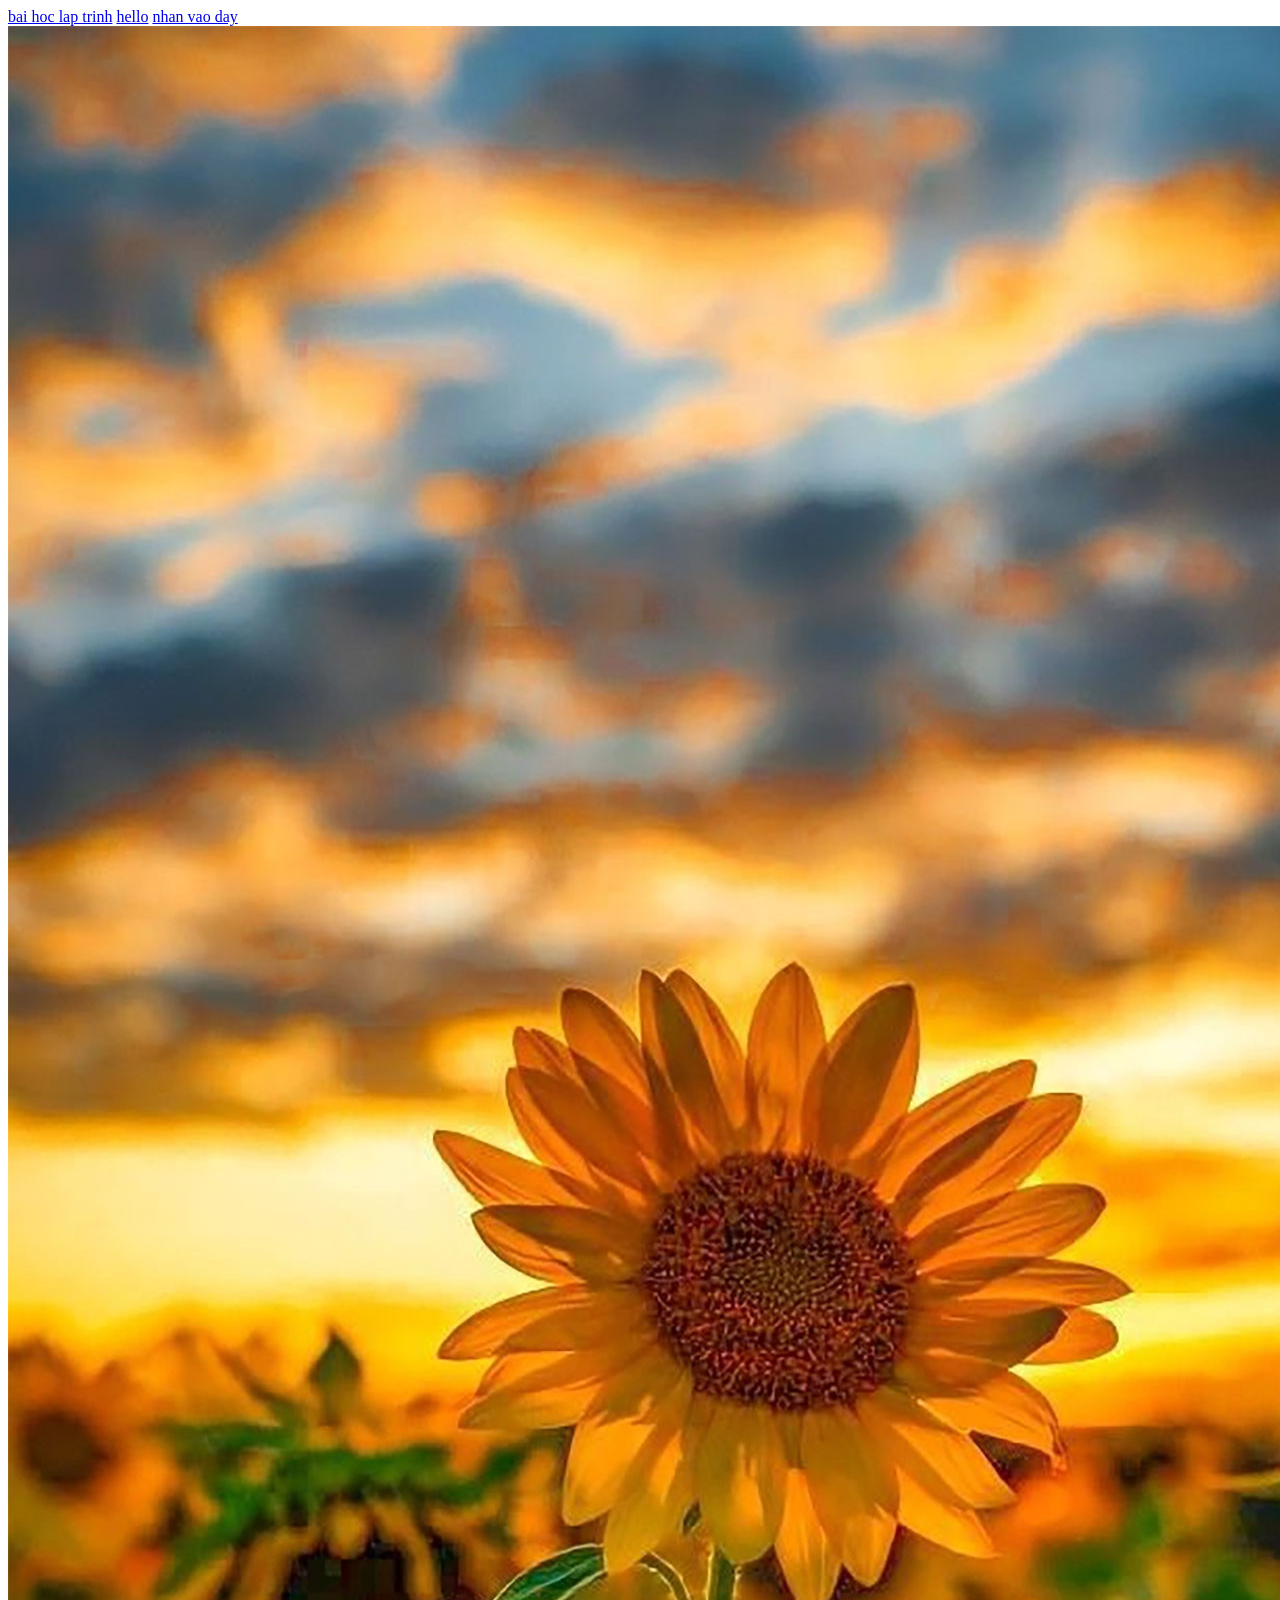
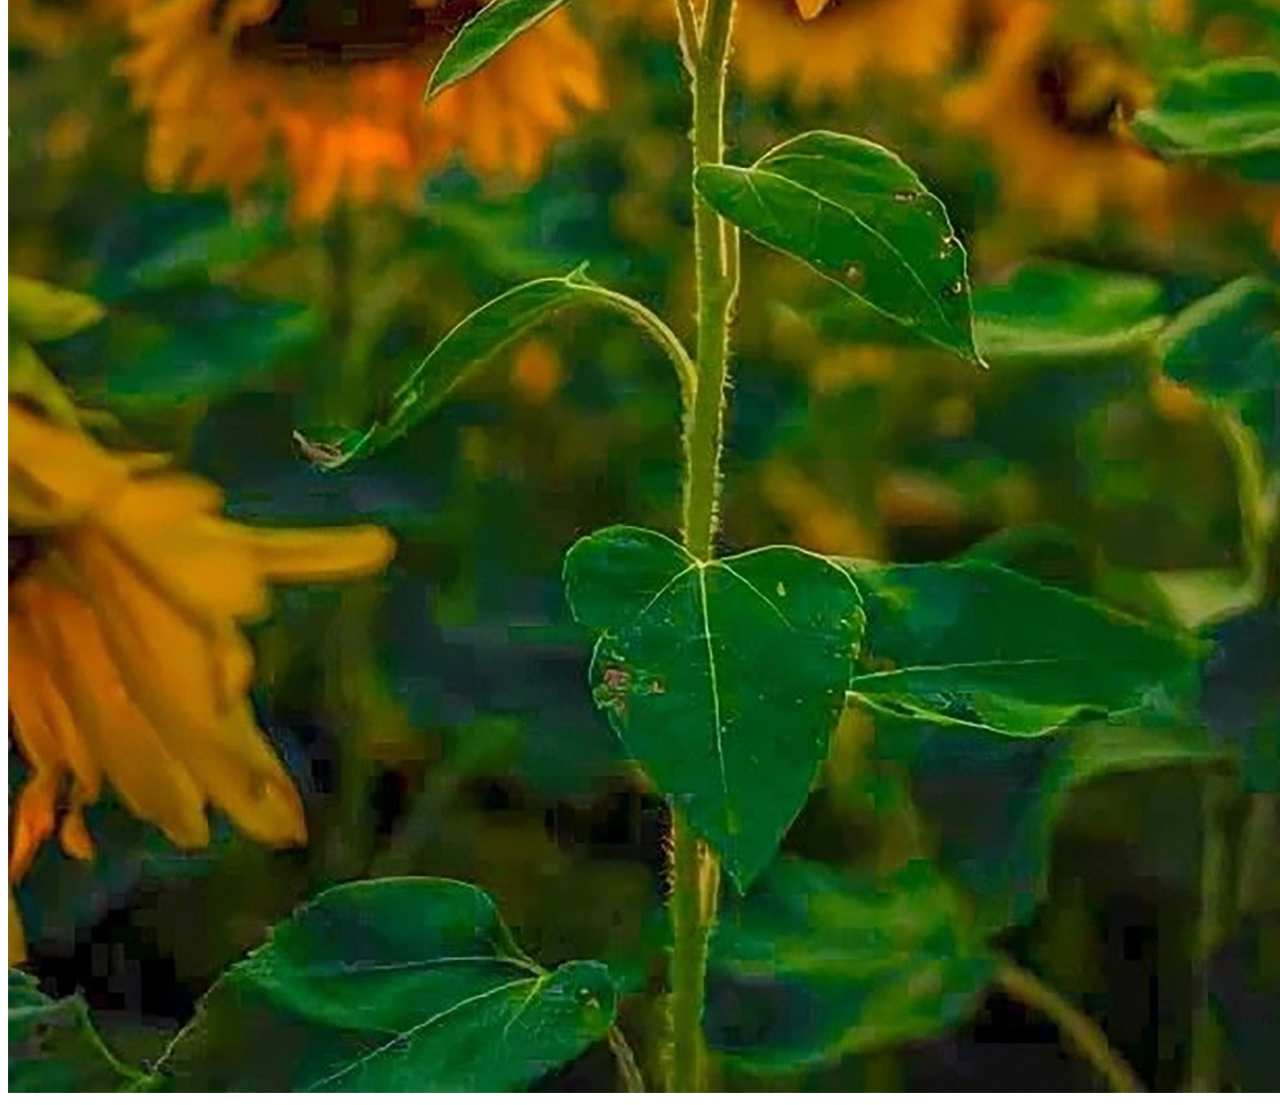
==== indext.html @ 1b8ff5ae "update files" ====
<!doctype html>
<html lang="vi">
  <head>
    <meta charset="UTF-8" />
    <meta name="viewport" content="width=device-width, initial-scale=1.0" />
    <title>Document</title>
  </head>
  <body>
    <a href="https://youtu.be/d5Jh9iz0mtY?si=OSAlHLODC86kd-U5"
      >bai hoc lap trinh</a
    >
    <a href="https://youtu.be/d5Jh9iz0mtY?si=PJphpXwk6HffHgHK" target="_top"
      >hello</a
    >
    <a href="mailto:phucdangzai@gmail.com" ?cc="nhanvosv@gmail.com" &
      >nhan vao day</a
    >
    <img src="img/hinh-nen-hoa-tinh-yeu-huong-duong.jpg" alt="PhongkhamABC" />
  </body>
</html>
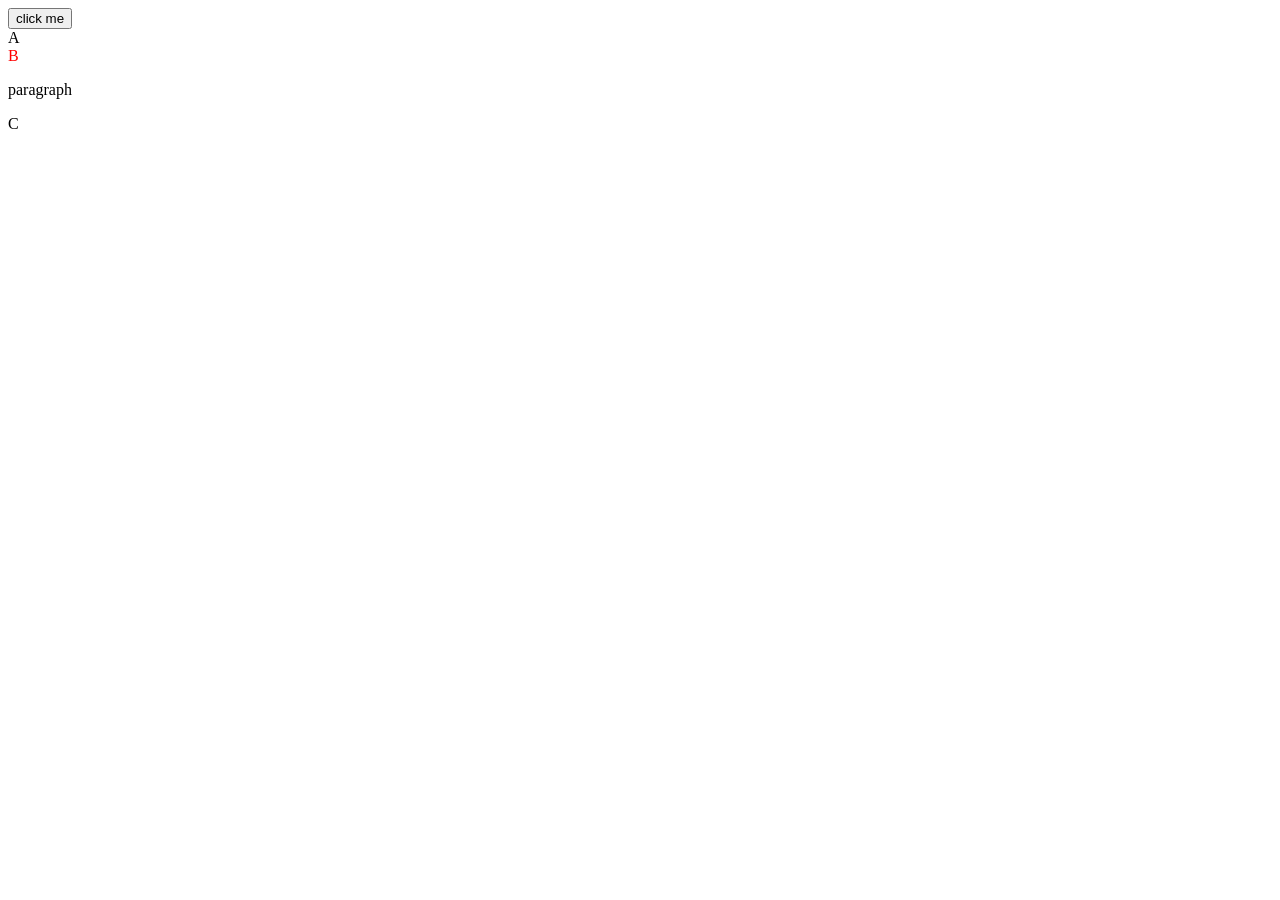
==== commit d166a68b: "jj" ====
--- a/indext.html
+++ b/indext.html
@@ -6,15 +6,12 @@
     <title>Document</title>
   </head>
   <body>
-    <a href="https://youtu.be/d5Jh9iz0mtY?si=OSAlHLODC86kd-U5"
-      >bai hoc lap trinh</a
-    >
-    <a href="https://youtu.be/d5Jh9iz0mtY?si=PJphpXwk6HffHgHK" target="_top"
-      >hello</a
-    >
-    <a href="mailto:phucdangzai@gmail.com" ?cc="nhanvosv@gmail.com" &
-      >nhan vao day</a
-    >
-    <img src="img/hinh-nen-hoa-tinh-yeu-huong-duong.jpg" alt="PhongkhamABC" />
+    <button id="btnbutton">click me</button>
+    <div>A</div>
+    <div>B</div>
+    <p>paragraph</p>
+    <div>C</div>
+
+    <script src="./main.js"></script>
   </body>
 </html>
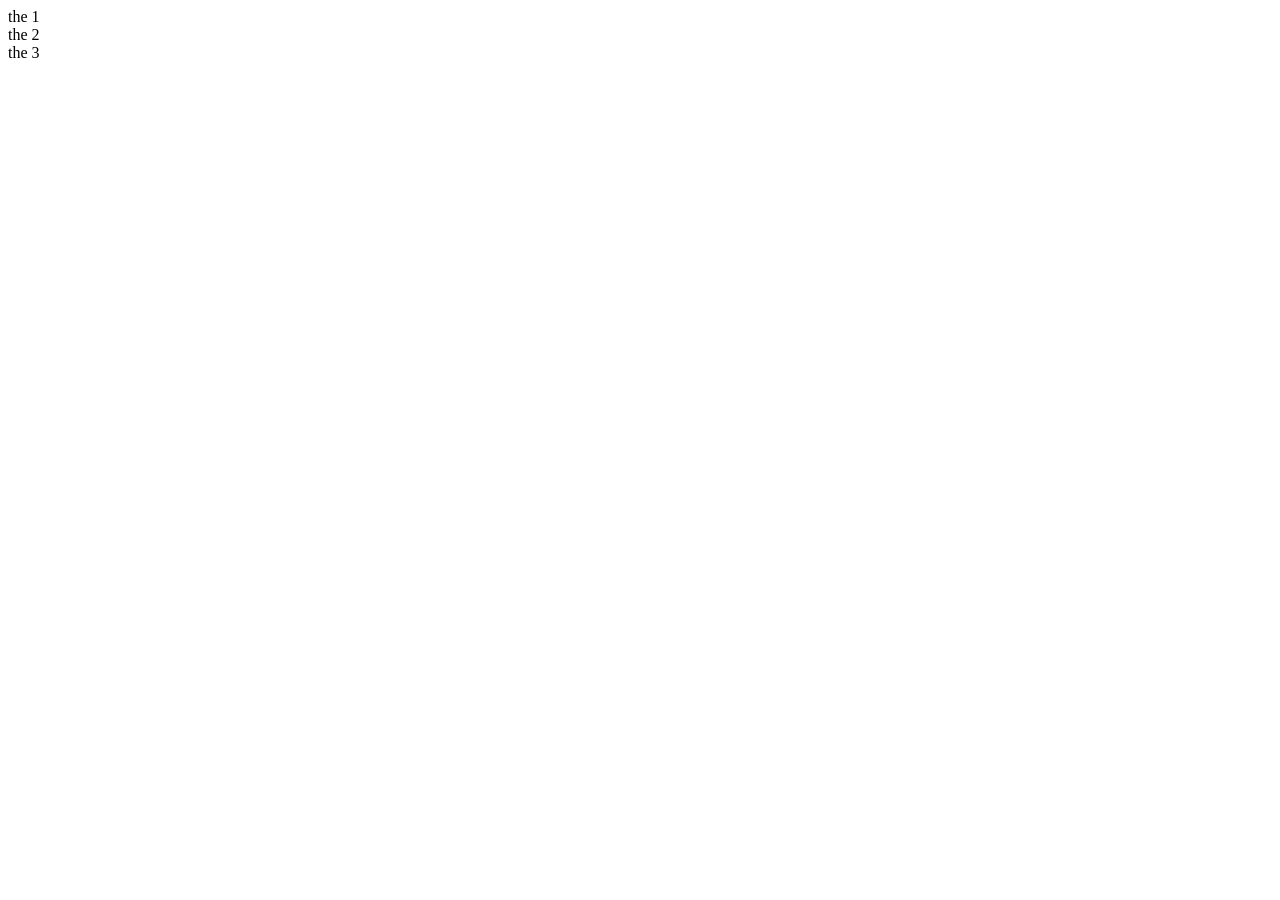
==== commit 1ddc8ca4: "finish;" ====
--- a/indext.html
+++ b/indext.html
@@ -3,14 +3,13 @@
   <head>
     <meta charset="UTF-8" />
     <meta name="viewport" content="width=device-width, initial-scale=1.0" />
+    <link rel="stylesheet" href="style.css" />
     <title>Document</title>
   </head>
   <body>
-    <button id="btnbutton">click me</button>
-    <div>A</div>
-    <div>B</div>
-    <p>paragraph</p>
-    <div>C</div>
+    <div>the 1</div>
+    <div>the 2</div>
+    <div>the 3</div>
 
     <script src="./main.js"></script>
   </body>
--- a/style.css
+++ b/style.css
@@ -0,0 +1,3 @@
+.red {
+  color: red;
+}
